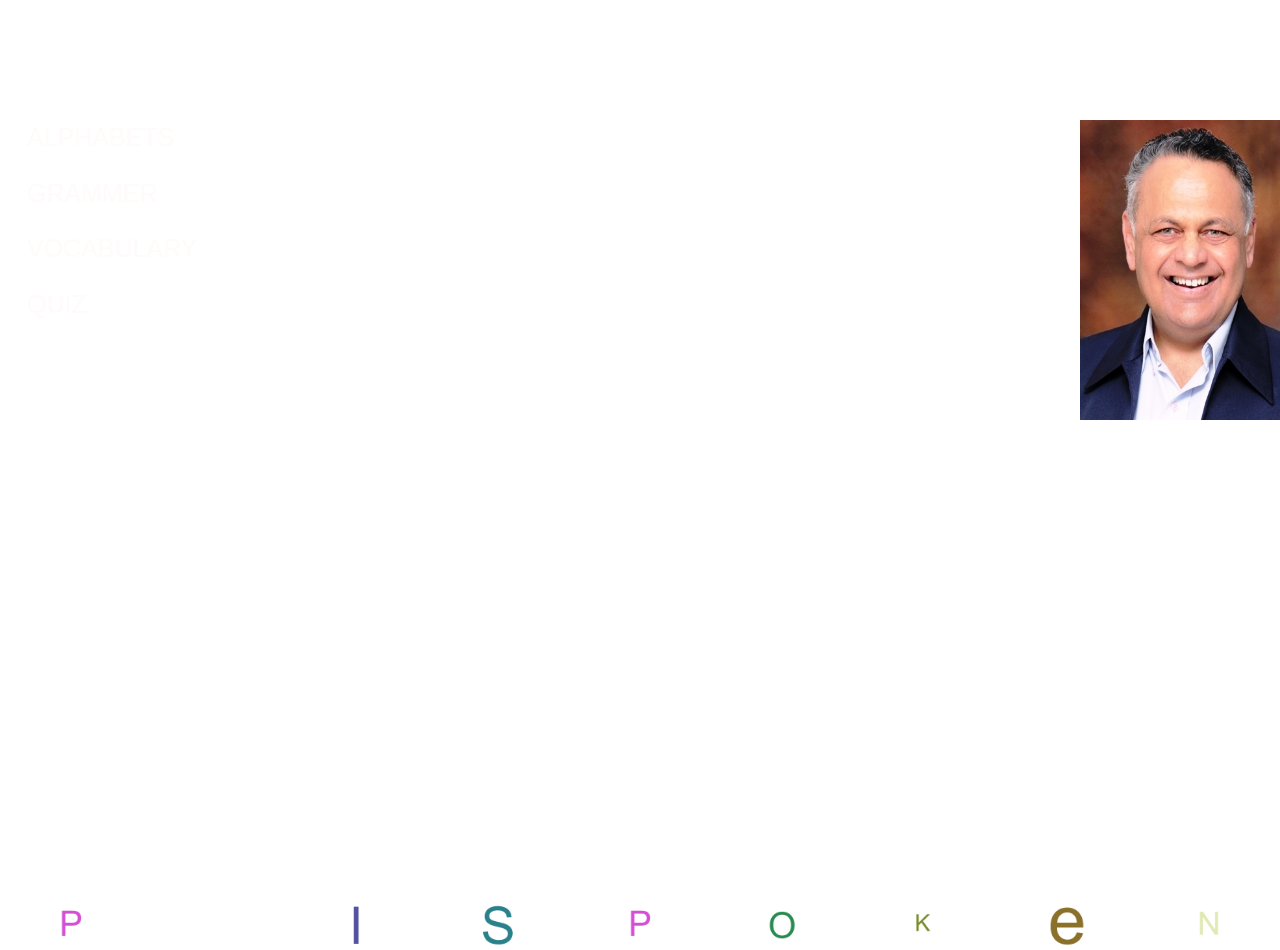
==== index.html @ 55c991d2 "added" ====
<html>
    <title>Pai English Spoken</title>
    <head>
        <meta charset="utf-8">
        <meta name="viewport" content="width=device-width, initial-scale=1">
        <link rel="stylesheet" href="https://maxcdn.bootstrapcdn.com/bootstrap/3.4.1/css/bootstrap.min.css">
        <script src="https://ajax.googleapis.com/ajax/libs/jquery/3.5.1/jquery.min.js"></script>
        <script src="https://maxcdn.bootstrapcdn.com/bootstrap/3.4.1/js/bootstrap.min.js"></script>
      <link rel="stylesheet" type="text/css" href="style.css">
    </head>
    <body>
        <div id="p">
        <p>PAI SPOKEN<br> <p style="font-size:20px">Design By:BIT SYSTEM</style></p>
        <img src="painamdar.jpg" width="200px" height="300px" style="float:right">
    </div>
    <a href="" class="button">ALPHABETS</a><br><br>
    <a href="" class="button">GRAMMER</a><br><br>
    <a href="" class="button">VOCABULARY</a><br><br>
    <a href="" class="button">QUIZ</a><br><br>

        <div class="ani">
            <img src="p.png">
            <img src="a.png">
            <img src="i.png">
            <img src="s.png">
            <img src="p.png">
            <img src="o.png">
            <img src="k.png">
            <img src="e.png">
            <img src="n.png">
        </div>
    </body>
</html>
---- style.css ----
body {
    background-image:url(background.jpg);
    background-size:cover;
}

#p {
    font-size:50px;
    color:rgba(255, 255, 255, 0.589) ;
    text-align: center;
    font-style:italic;
}

.button {
    background-color: transparent;
    font-size:25px;
     border-color:hsla(216, 77%, 40%, 0.82);
     color:hsla(0, 100%, 99%, 0.774);
     border:2px solid #ffffffd1;
     border-radius:20px;
     padding: 5px 25px;
     text-align: center;
     text-decoration: none;
     
   }

.ani img{
	width:50px;
	animation: ani1 7s linear infinite;
	
}
.ani{
	width:100%;
	display:flex;
	align-items:center;
	justify-content:space-around;
	position:absolute;
	bottom: -50px;
}

@keyframes ani1{
	0%{
	    transform: translateY(0);
		opacity:0;
	}
	50%{
		opacity:1;
	}
	70%{
		opacity:1;
	}
	100%{
		transform: translateY(-80vh);
		opacity:0;
	}
	
}
.ani img:nth-child(1){
	animation-delay: 1.5s;
}
.ani img:nth-child(2){
	animation-delay: 1s;
}
.ani img:nth-child(3){
	animation-delay: 3s;
}
.ani img:nth-child(4){
	animation-delay: 5s;
}
.ani img:nth-child(5){
	animation-delay: 4s;
}
.ani img:nth-child(6){
	animation-delay: 3.5s;
}
.ani img:nth-child(7){
	animation-delay: 5.5s;
}
.ani img:nth-child(8){
	animation-delay: 6s;
}
.ani img:nth-child(9){
	animation-delay: 6.5s;
}
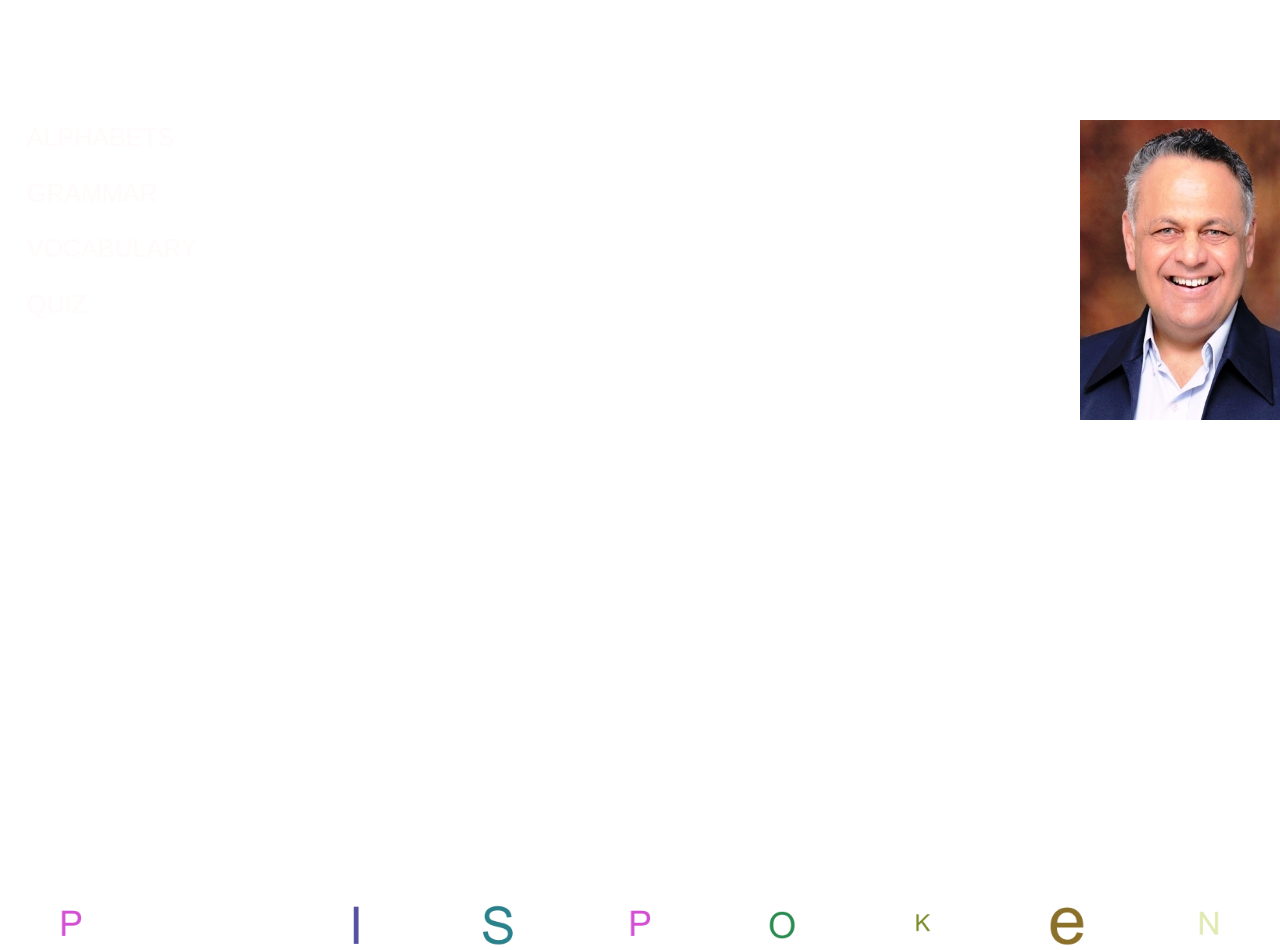
==== commit 976f3d4a: "rename grammar" ====
--- a/index.html
+++ b/index.html
@@ -14,7 +14,7 @@
         <img src="painamdar.jpg" width="200px" height="300px" style="float:right">
     </div>
     <a href="" class="button">ALPHABETS</a><br><br>
-    <a href="" class="button">GRAMMER</a><br><br>
+    <a href="" class="button">GRAMMAR</a><br><br>
     <a href="" class="button">VOCABULARY</a><br><br>
     <a href="" class="button">QUIZ</a><br><br>
 
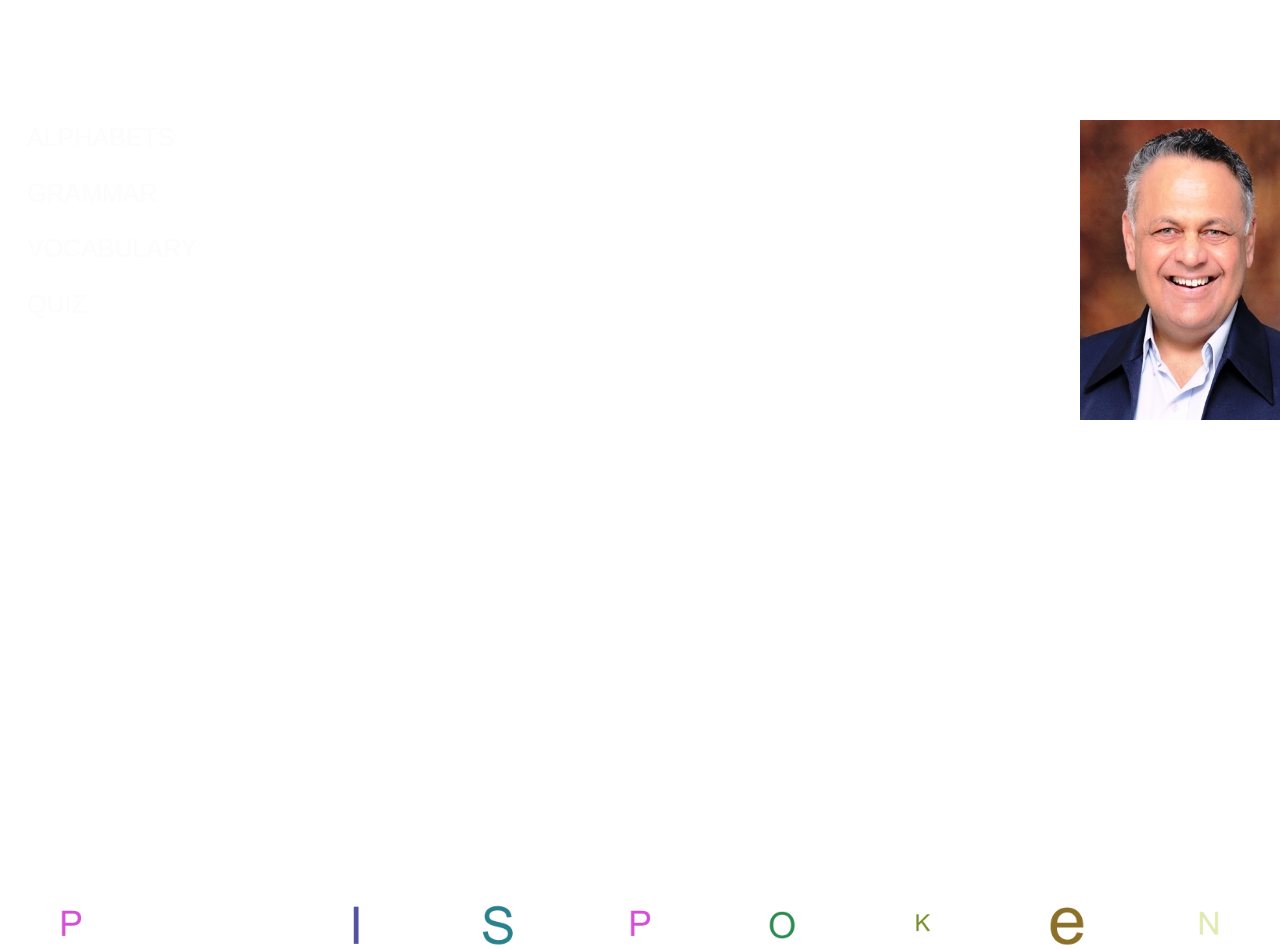
==== commit 2c47913b: "graamer added" ====
--- a/index.html
+++ b/index.html
@@ -14,7 +14,7 @@
         <img src="painamdar.jpg" width="200px" height="300px" style="float:right">
     </div>
     <a href="" class="button">ALPHABETS</a><br><br>
-    <a href="" class="button">GRAMMAR</a><br><br>
+    <a href="grammar.html" class="button">GRAMMAR</a><br><br>
     <a href="" class="button">VOCABULARY</a><br><br>
     <a href="" class="button">QUIZ</a><br><br>
 
--- a/style.css
+++ b/style.css
@@ -10,12 +10,33 @@
     font-style:italic;
 }
 
+#para {
+	background-color: rgba(2, 2, 2, 0.466);
+	font-size:25px;
+	color:rgb(255, 255, 255);
+	border-radius:20px;
+	padding: 5px 25px;
+
+}
 .button {
     background-color: transparent;
     font-size:25px;
      border-color:hsla(216, 77%, 40%, 0.82);
-     color:hsla(0, 100%, 99%, 0.774);
-     border:2px solid #ffffffd1;
+     color:hsla(0, 0%, 99%, 0.774);
+     border:2px solid hsla(0, 0%, 100%, 0.774);
+     border-radius:20px;
+     padding: 5px 25px;
+     text-align: center;
+     text-decoration: none;
+     
+   }
+
+   .button1 {
+    background-color:rgba(0, 0, 0, 0.534);
+    font-size:25px;
+     border-color:hsla(0, 0%, 100%, 0.82);
+     color:hsla(56, 78%, 52%, 0.774);
+     border:2px solid hsla(56, 78%, 52%, 0.774);
      border-radius:20px;
      padding: 5px 25px;
      text-align: center;
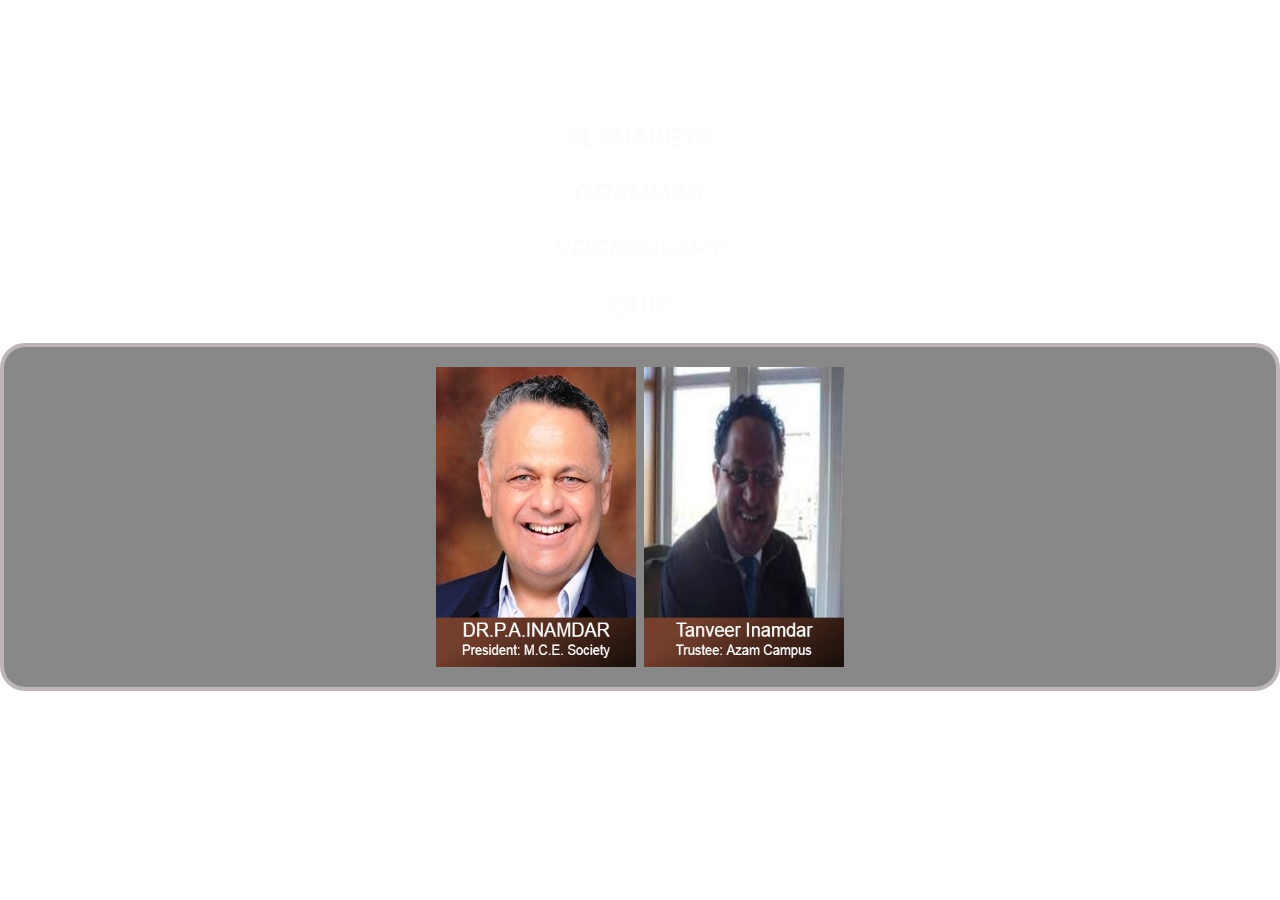
==== commit 2e9e0a6f: "added" ====
--- a/index.html
+++ b/index.html
@@ -11,14 +11,19 @@
     <body>
         <div id="p">
         <p>PAI SPOKEN<br> <p style="font-size:20px">Design By:BIT SYSTEM</style></p>
-        <img src="painamdar.jpg" width="200px" height="300px" style="float:right">
-    </div>
-    <a href="" class="button">ALPHABETS</a><br><br>
+        </div>
+        
+     <center>  
+    <a href="alphabet.html" class="button">ALPHABETS</a><br><br>
     <a href="grammar.html" class="button">GRAMMAR</a><br><br>
     <a href="" class="button">VOCABULARY</a><br><br>
     <a href="" class="button">QUIZ</a><br><br>
-
-        <div class="ani">
+</center> 
+    <div id="video">
+        <img src="painamdar.jpg" width="200px" height="300px" >&nbsp;
+        <img src="tain.jpg" width="200px" height="300px">
+    </div>
+       <!--<div class="ani">
             <img src="p.png">
             <img src="a.png">
             <img src="i.png">
@@ -28,6 +33,6 @@
             <img src="k.png">
             <img src="e.png">
             <img src="n.png">
-        </div>
+        </div>--> 
     </body>
 </html>--- a/style.css
+++ b/style.css
@@ -101,4 +101,12 @@
 }
 .ani img:nth-child(9){
 	animation-delay: 6.5s;
+}
+
+#video {
+	background-color:rgba(0, 0, 0, 0.466);
+	border-radius: 25px;
+	text-align: center;
+	padding: 20px;
+   border:4px solid rgb(189, 182, 182);
 }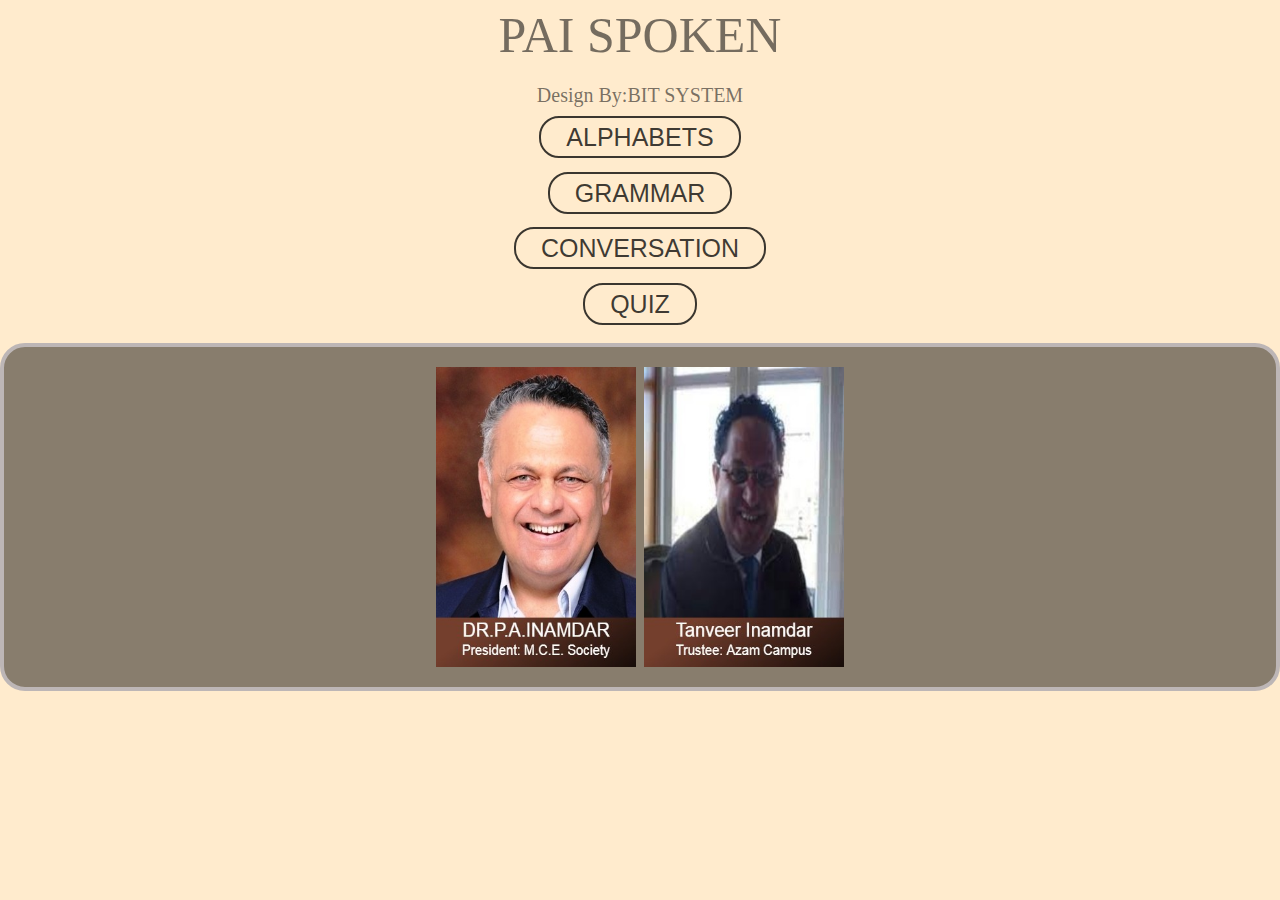
==== commit b0cd04b1: "Update index.html" ====
--- a/index.html
+++ b/index.html
@@ -16,7 +16,7 @@
      <center>  
     <a href="alphabet.html" class="button">ALPHABETS</a><br><br>
     <a href="grammar.html" class="button">GRAMMAR</a><br><br>
-    <a href="" class="button">VOCABULARY</a><br><br>
+    <a href="" class="button">CONVERSATION</a><br><br>
     <a href="" class="button">QUIZ</a><br><br>
 </center> 
     <div id="video">
--- a/style.css
+++ b/style.css
@@ -1,19 +1,19 @@
 body {
-    background-image:url(background.jpg);
+    background-color: blanchedalmond;
     background-size:cover;
 }
 
 #p {
     font-size:50px;
-    color:rgba(255, 255, 255, 0.589) ;
+    color:rgba(20, 18, 18, 0.589) ;
     text-align: center;
-    font-style:italic;
+	font-family: "Lucida Handwriting";
 }
 
 #para {
 	background-color: rgba(2, 2, 2, 0.466);
 	font-size:25px;
-	color:rgb(255, 255, 255);
+	color:rgb(12, 11, 11);
 	border-radius:20px;
 	padding: 5px 25px;
 
@@ -22,8 +22,8 @@
     background-color: transparent;
     font-size:25px;
      border-color:hsla(216, 77%, 40%, 0.82);
-     color:hsla(0, 0%, 99%, 0.774);
-     border:2px solid hsla(0, 0%, 100%, 0.774);
+     color:hsla(0, 0%, 0%, 0.774);
+     border:2px solid hsla(0, 0%, 0%, 0.774);
      border-radius:20px;
      padding: 5px 25px;
      text-align: center;
@@ -32,11 +32,11 @@
    }
 
    .button1 {
-    background-color:rgba(0, 0, 0, 0.534);
+    background-color:transparent;
     font-size:25px;
-     border-color:hsla(0, 0%, 100%, 0.82);
-     color:hsla(56, 78%, 52%, 0.774);
-     border:2px solid hsla(56, 78%, 52%, 0.774);
+     border-color:hsla(0, 0%, 0%, 0.774);;
+     color:hsla(0, 0%, 0%, 0.774);;
+     border:2px solid hsla(0, 0%, 0%, 0.774);;
      border-radius:20px;
      padding: 5px 25px;
      text-align: center;
